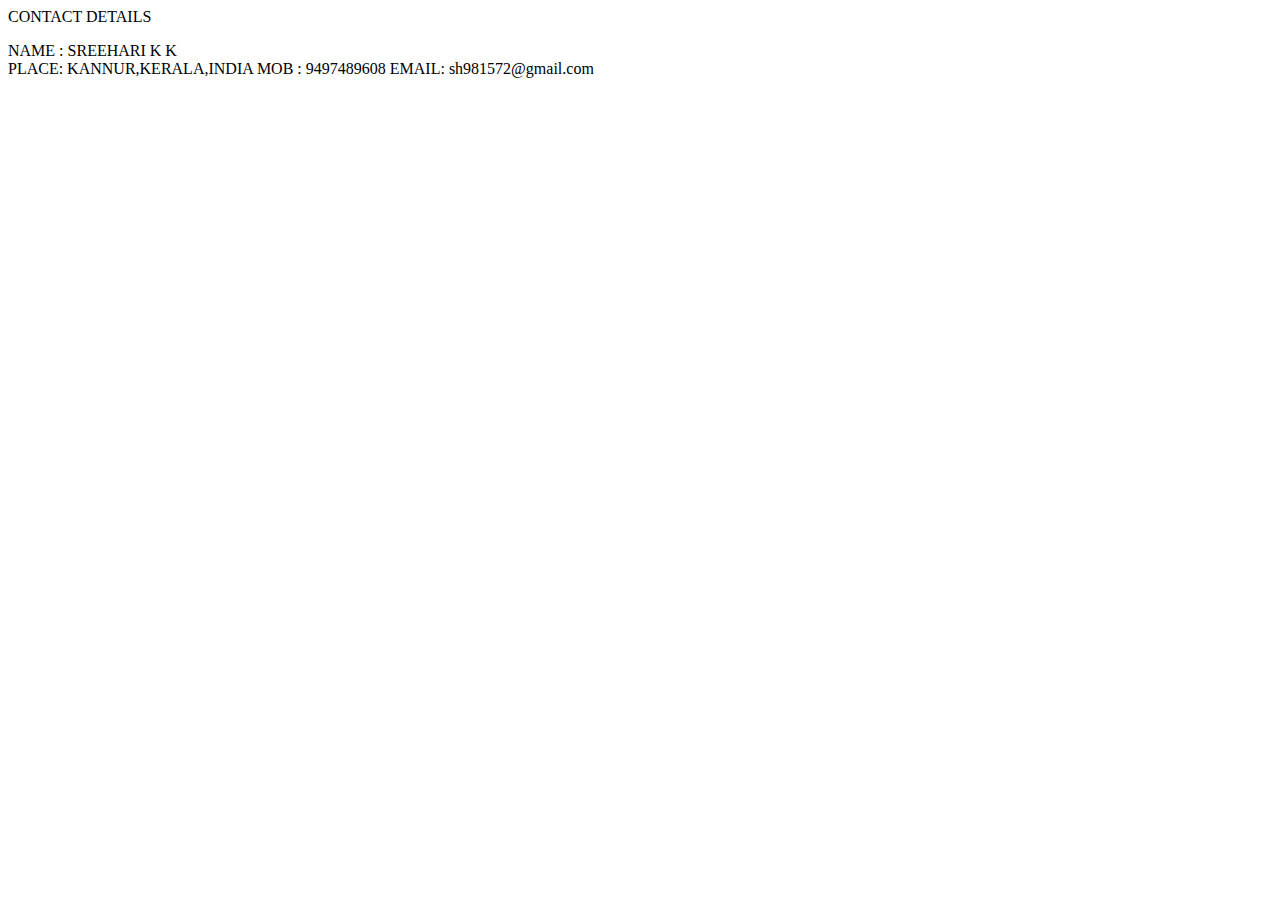
==== contact.html @ 736791f3 "Third commit" ====
<html>
    <head>CONTACT DETAILS</head>
    <title></title>
    <body>
        <p>NAME : SREEHARI K K<br>
           PLACE: KANNUR,KERALA,INDIA
           MOB  : 9497489608
           EMAIL: sh981572@gmail.com</p>
    </body>
</html>
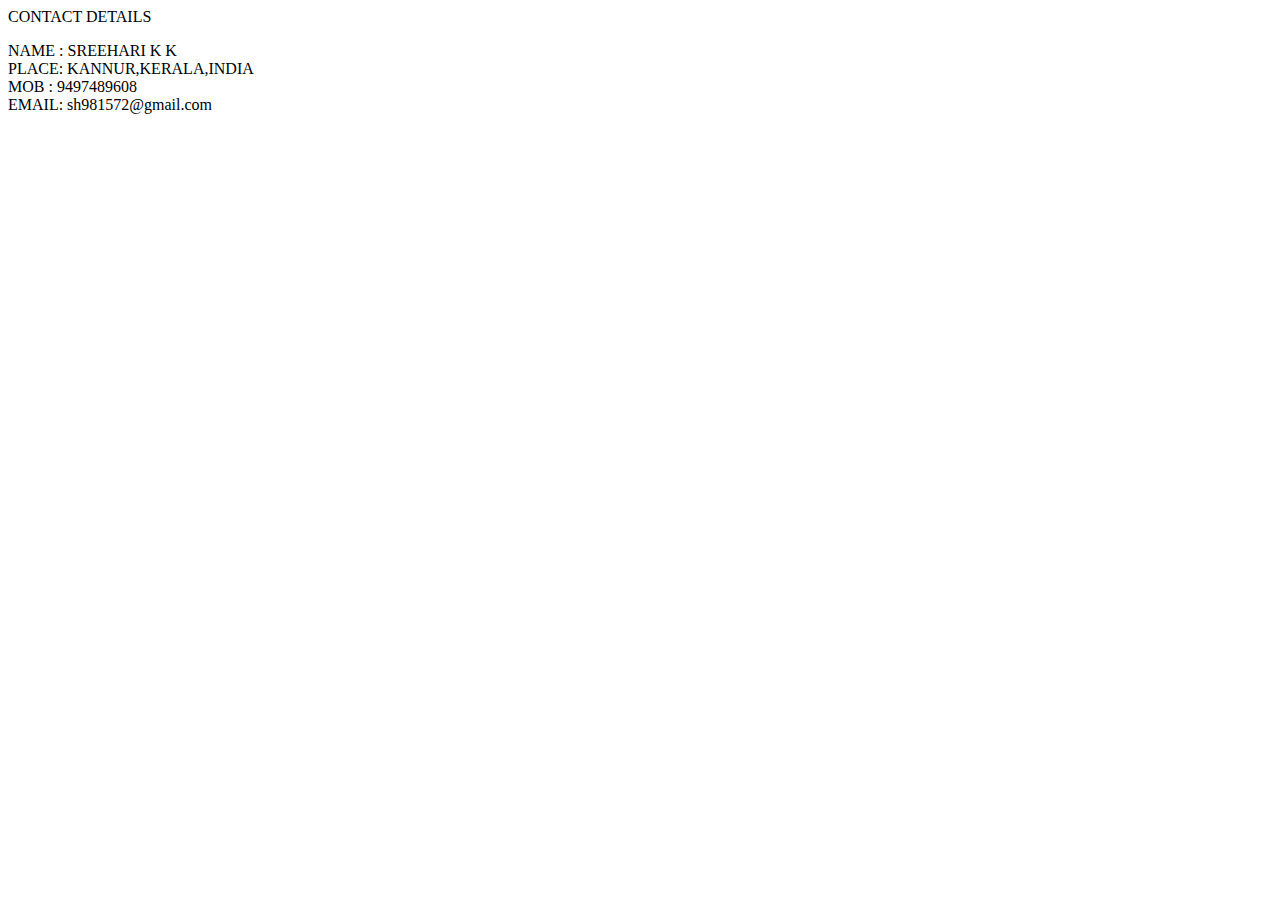
==== commit 2319d66d: "Fourth commit" ====
--- a/contact.html
+++ b/contact.html
@@ -3,8 +3,8 @@
     <title></title>
     <body>
         <p>NAME : SREEHARI K K<br>
-           PLACE: KANNUR,KERALA,INDIA
-           MOB  : 9497489608
+           PLACE: KANNUR,KERALA,INDIA<br>
+           MOB  : 9497489608<br>
            EMAIL: sh981572@gmail.com</p>
     </body>
 </html>